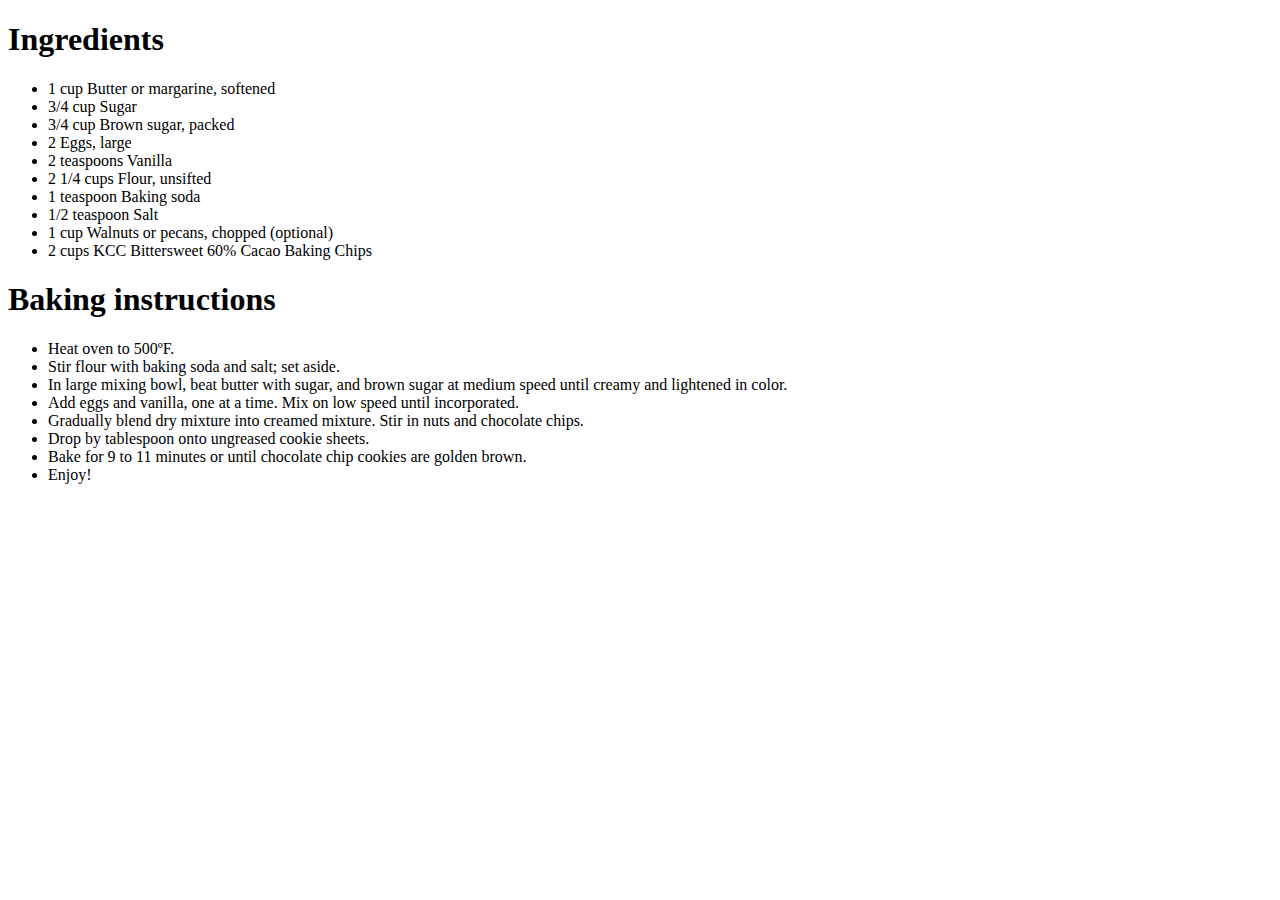
==== secret recipe.htm @ 3e78b7f1 "first commit - committing all files to the ripository" ====
<!DOCTYPE html>
<html>
<body>

<h1>Ingredients</h1>
<ul>
<li>1 cup Butter or margarine, softened</li>
<li>3/4 cup Sugar</li>
<li>3/4 cup Brown sugar, packed</li>
<li>2 Eggs, large</li>
<li>2 teaspoons Vanilla</li>
<li>2 1/4 cups Flour, unsifted</li>
<li>1 teaspoon Baking soda</li>
<li>1/2 teaspoon Salt</li>
<li>1 cup Walnuts or pecans, chopped (optional)</li>
<li>2 cups KCC Bittersweet 60% Cacao Baking Chips</li>
</ul>
<h1>Baking instructions</h1>
<ul>
<li>Heat oven to 500ºF.</li>
<li>Stir flour with baking soda and salt; set aside.</li>
<li>In large mixing bowl, beat butter with sugar, and brown sugar at medium speed until creamy and lightened in color.</li>
<li>Add eggs and vanilla, one at a time. Mix on low speed until incorporated.</li>
<li>Gradually blend dry mixture into creamed mixture. Stir in nuts and chocolate chips.</li>
<li>Drop by tablespoon onto ungreased cookie sheets.</li>
<li>Bake for 9 to 11 minutes or until chocolate chip cookies are golden brown.</li>
<li>Enjoy!</li>
</ul>

</body>
</html>
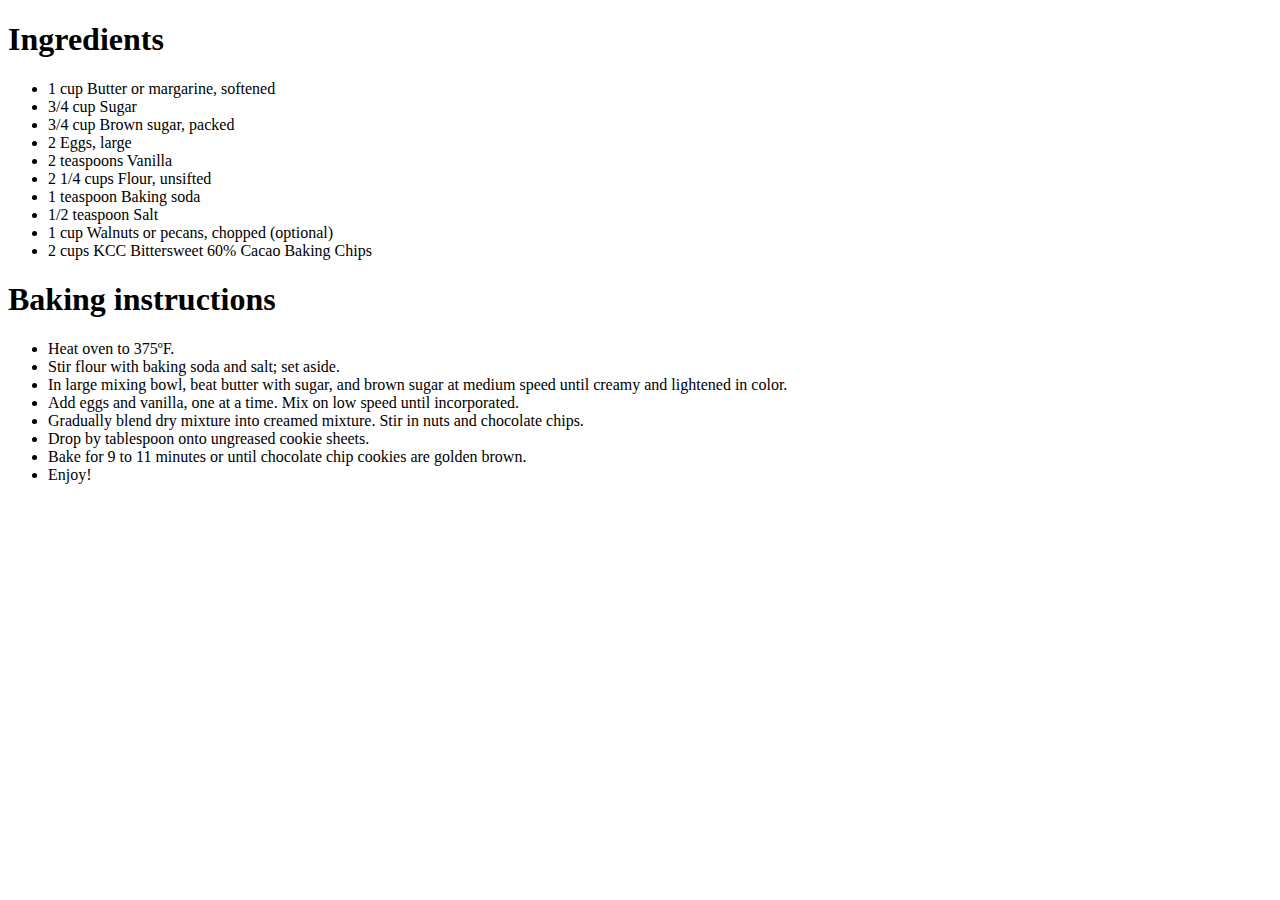
==== commit c3bacc02: "changed temp" ====
--- a/secret recipe.htm
+++ b/secret recipe.htm
@@ -17,7 +17,7 @@
 </ul>
 <h1>Baking instructions</h1>
 <ul>
-<li>Heat oven to 500ºF.</li>
+<li>Heat oven to 375ºF.</li>
 <li>Stir flour with baking soda and salt; set aside.</li>
 <li>In large mixing bowl, beat butter with sugar, and brown sugar at medium speed until creamy and lightened in color.</li>
 <li>Add eggs and vanilla, one at a time. Mix on low speed until incorporated.</li>
